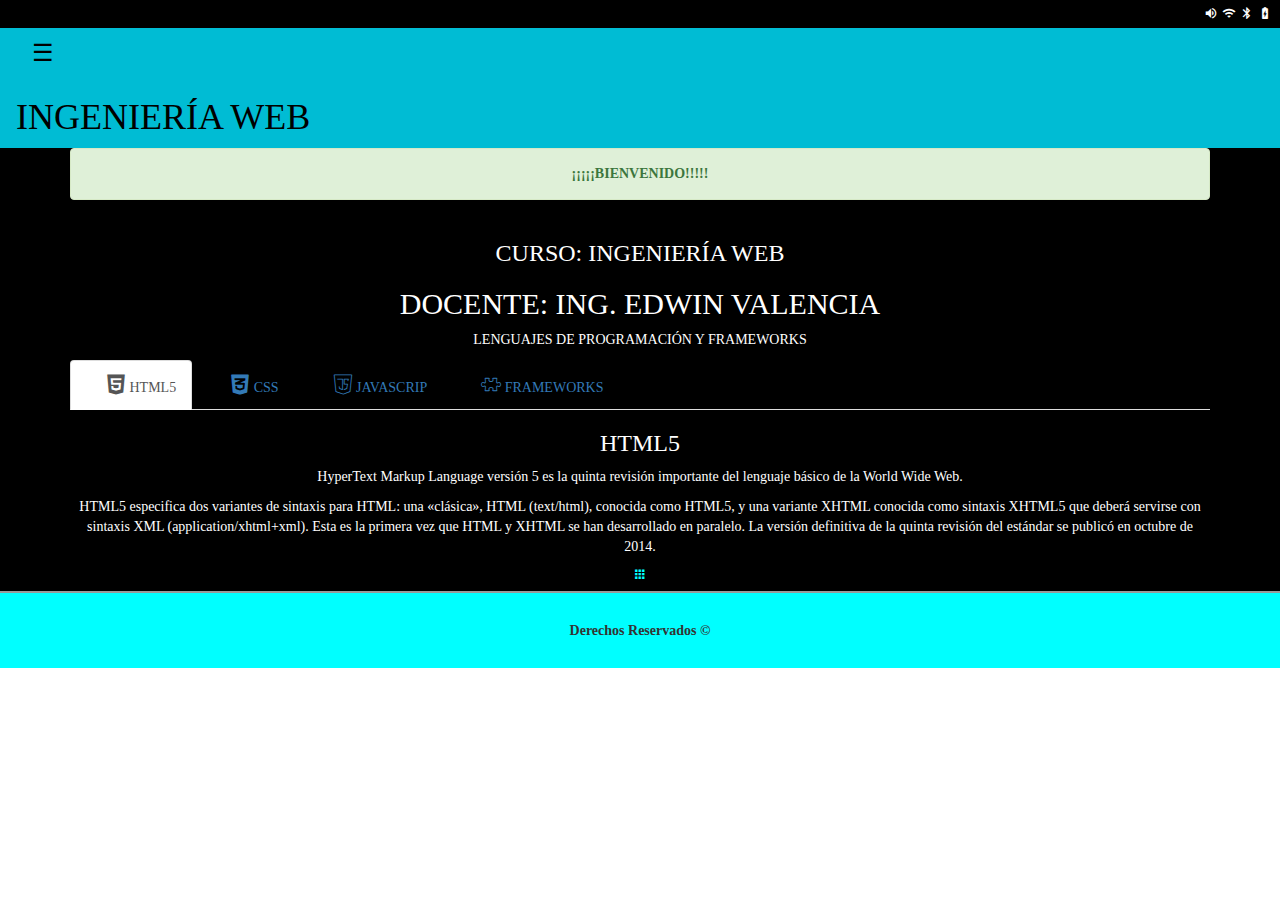
==== lod1.html @ 3152c9a0 "NC" ====
<!DOCTYPE html>
<html>
<head>

<meta charset="UTF-8">
<meta name="author" content="Leonardo Díaz Briones">
<meta name="keywords" content="HTML5, CSS3, JavaScript">
<meta name="viewport" content="width=device-width, initial-scale=1">

<!-- reference -->
<link rel="stylesheet" href="css/w3.css">
<link rel="stylesheet" href="css/mystyle.css">
<link rel="stylesheet" href="iconweb/style.css">
<link rel="stylesheet" href="css/w3.css">
<link rel="stylesheet" href="fonts/KaushanScript-Regular.ttf">
<link rel="stylesheet" href="fonts/AllertaStencil-Regular.ttf">

<!-- bootstrap -->
<link rel="stylesheet" href="css/bootstrap.min.css">
<script src="js/jquery.min.js"></script>
<script src="js/bootstrap.min.js"></script>

<link rel="stylesheet" type="text/css" href="icon-leng/flaticon.css">

<!-- icons -->
<link rel="shortcut icon" href="img/logo.ico">
<link rel="shortcut icon" href="img/logo.ico" type="image/x-icon" />

<title>ING_WEB</title>
</head>
<body>
	<header>
		<div class="w3-container w3-padding-small w3-black">
			<div class="w3-right">
				<i class="icon-volume_up"></i> <i class="icon-wifi"></i> <i
					class="icon-bluetooth"></i> <i
					class="icon-battery_charging_full"></i>
			</div>
		</div>
		<div class="w3-sidebar w3-bar-block w3-border-right"
			style="display: none" id="mySidebar">
			<button onclick="w3_close()" class="w3-bar-item w3-large">Close
				&times;</button>
			<a href="index.html" class="w3-bar-item w3-button"><span
				class="icon-home"></span> Home</a> <a href="lod2.html"
				class="w3-bar-item w3-button">REDES</a> <a href="lod3.html"
				class="w3-bar-item w3-button">T&Oacute;PICOS</a>
		</div>
	</header>

	<div class="w3-container w3-cyan w3-kaushan">
		<button class="w3-button w3-cyan w3-xlarge" onclick="w3_open()">☰</button>
		<h1>INGENIERÍA WEB</h1>
	</div>
	
<div class="w3-container w3-black w3-center w3-kaushan">
	<div class="container">
		<div class="alert alert-success">
			<strong>¡¡¡¡¡BIENVENIDO!!!!!</strong>
		</div>
	</div>
	
	
<h3 class=w3-kaushan>CURSO: INGENIERÍA WEB
</h3>
<h2 class=w3-kaushan>DOCENTE: ING. EDWIN VALENCIA</h2>

<p class= w3-kauhsan>LENGUAJES DE PROGRAMACIÓN Y FRAMEWORKS</p>
	
<div class="container">

  <ul class="nav nav-tabs">
    <li class="active"><a data-toggle="tab" href="#html"><span class="flaticon-internet"></span> HTML5</a></li>
    <li><a data-toggle="tab" href="#css"><span class="flaticon-css-3"></span> CSS</a></li>
    <li><a data-toggle="tab" href="#javascript"><span class="flaticon-java"></span> JAVASCRIP</a></li>
    <li><a data-toggle="tab" href="#framework"><span class="flaticon-rompecabezas"></span> FRAMEWORKS</a></li>
  </ul>

  <div class="tab-content">
    <div id="html" class="tab-pane fade in active">
      <h3>HTML5</h3>
      <p>HyperText Markup Language versión 5 es la quinta revisión importante del lenguaje básico de la World Wide Web.</p>
      <p>HTML5 especifica dos variantes de sintaxis para HTML: una «clásica», HTML (text/html), conocida como HTML5, y una variante XHTML conocida como sintaxis XHTML5 que deberá servirse con sintaxis XML (application/xhtml+xml). Esta es la primera vez que HTML y XHTML se han desarrollado en paralelo. La versión definitiva de la quinta revisión del estándar se publicó en octubre de 2014.</p>
    </div>
    <div id="css" class="tab-pane fade">
      <h3>CSS</h3>
      <p>Hojas de Estilo en Cascada (Cascading Style Sheets, CSS) es el lenguaje utilizado para describir la presentación de documentos HTML o XML, esto incluye varios lenguajes basados en XML como son XHTML o SVG. CSS describe como debe ser renderizado el elemento estructurado en pantalla, en papel, hablado o en otros medios.</p>
      <p>CSS es uno de los lenguajes base de la Open Web y posee una especificación estandarizada por parte del W3C. Desarrollado en niveles, CSS1 es ahora obsoleto, CSS2.1 es una recomendación y CSS3, ahora dividido en módulos más pequeños, está progresando en camino al estándar.</p>
    </div>
    <div id="javascript" class="tab-pane fade">
      <h3>JAVASCRIPT</h3>
      <p>JavaScript (JS) es un lenguaje ligero e interpretado, orientado a objetos con  funciones de primera clase, más conocido como el lenguaje de script para páginas web, pero también usado en muchos entornos sin navegador, tales como node.js o Apache CouchDB.</p>
      <p>Es un lenguaje script multi-paradigma, basado en prototipos,  dinámico, soporta estilos de programación funcional, orientada a objetos e imperativa.</p>
    </div>
    <div id="framework" class="tab-pane fade">
      <h3></h3>
      <div class="container">
  		<ul class="nav nav-tabs">
   		 	<li class="active"><a data-toggle="tab" href="#w3css">W3CSS</a></li>
   		 	<li><a data-toggle="tab" href="#bootstrap">BOOTSTRAP</a></li>
    		<li><a data-toggle="tab" href="#material">MATERIAL DESIGN</a></li>

  		</ul>
  		</div>
  
  	<div class="tab-content">
    	<div id="w3css" class="tab-pane fade in active">
      		<h3>W3CSS</h3>
     	 	<p>W3.CSS es un framework moderno de CSS con capacidad de respuesta incorporada: Más pequeño y más rápido que otros frameworks CSS, fácil de aprender y de usar que otros frameworks CSS. Utiliza sólo CSS estándar (sin biblioteca jQuery o JavaScript). Acelera y simplifica el desarrollo web. Proporciona igualdad CSS para todos los navegadores. Chrome, Firefox, IE, Safari y mucho más. Proporciona igualdad CSS para todos los dispositivos. PC, portátil, tablet y móvil</p>
    	</div>
    	<div id="bootstrap" class="tab-pane fade">
     		<h3>BOOTSTRAP</h3>
      		<p>Bootstrap es un framework o conjunto de herramientas de Código abierto para diseño de sitios y aplicaciones web. Contiene plantillas de diseño con tipografía, formularios, botones, cuadros, menús de navegación y otros elementos de diseño basado en HTML y CSS, así como, extensiones de JavaScript opcionales adicionales. Es el proyecto más popular en GitHub y es usado por la NASA y la MSNBC entre otras organizaciones.</p>
    	</div>
   		<div id="material" class="tab-pane fade">
      		<h3>MATERIAL DESIGN</h3>
      		<p>Material Design Lite le permite agregar una apariencia de diseño de materiales a sus sitios web. No se basa en ningún framework de JavaScript y tiene como objetivo optimizar el uso de dispositivos cruzados, degradar graciosamente en navegadores antiguos y ofrecer una experiencia que sea inmediatamente accesible.</p>
    	</div>
   	</div> 
    </div>
  </div>
</div>

	<div>
	<p class="icon-apps cgeneral"></p>
	</div>
	</div>
	<footer class="pie">
	<h5 class="w3-kaushan"><strong>Derechos Reservados &copy;</strong></h5>
	</footer>


	<script>
		function w3_open() {
			document.getElementById("mySidebar").style.display = "block";
		}
		function w3_close() {
			document.getElementById("mySidebar").style.display = "none";
		}
	</script>
</body>
</html>
---- css/mystyle.css ----
@CHARSET "UTF-8";

*{
	margin:0px;
	padding:0px;
}

.w3-kaushan {
  font-family: "Kaushan Script", cursive;
}

.w3-allerta {
  font-family: "Allerta Stencil", Sans-serif;
}

.cgeneral{
	color:cyan;
}

.zoom{
	font-size:1em;
}

.izquierda{
	float:left;
	width:25%;
	margin:20px 0px;
	padding:20px;
	background-color:khaki;
}

.abajo{
	float:both;
	width:25%;
	margin:20px 0px;
	padding:20px;
	background:#CCCCCC;
}

.medio{
	float:left;
	width:25%;
	margin:20px 0px;
	padding:20px;
	background-color:#CCCCCC;
}

.derecha{
	float:rigth;
	width:25%;
	margin:20px 0px;
	padding:20px;
	background:#CCCCCC;
}

.social{
	float:rigth;
	width:1%;
	position: fixed;
}

.pie{
	clear:both;
	text-align:center;
	padding: 20px;
	background-color:cyan;
	border-top:2px solid #999999;
}
---- iconweb/style.css ----
@font-face {
  font-family: 'iconweb';
  src:  url('fonts/iconweb.eot?8x75nx');
  src:  url('fonts/iconweb.eot?8x75nx#iefix') format('embedded-opentype'),
    url('fonts/iconweb.ttf?8x75nx') format('truetype'),
    url('fonts/iconweb.woff?8x75nx') format('woff'),
    url('fonts/iconweb.svg?8x75nx#iconweb') format('svg');
  font-weight: normal;
  font-style: normal;
}

[class^="icon-"], [class*=" icon-"] {
  /* use !important to prevent issues with browser extensions that change fonts */
  font-family: 'iconweb' !important;
  speak: none;
  font-style: normal;
  font-weight: normal;
  font-variant: normal;
  text-transform: none;
  line-height: 1;

  /* Better Font Rendering =========== */
  -webkit-font-smoothing: antialiased;
  -moz-osx-font-smoothing: grayscale;
}

.icon-3d_rotation:before {
  content: "\e84d";
}
.icon-ac_unit:before {
  content: "\eb3b";
}
.icon-alarm:before {
  content: "\e855";
}
.icon-access_alarms:before {
  content: "\e191";
}
.icon-schedule:before {
  content: "\e8b5";
}
.icon-accessibility:before {
  content: "\e84e";
}
.icon-accessible:before {
  content: "\e914";
}
.icon-account_balance:before {
  content: "\e84f";
}
.icon-account_balance_wallet:before {
  content: "\e850";
}
.icon-account_box:before {
  content: "\e851";
}
.icon-account_circle:before {
  content: "\e853";
}
.icon-adb:before {
  content: "\e60e";
}
.icon-add:before {
  content: "\e145";
}
.icon-add_a_photo:before {
  content: "\e439";
}
.icon-alarm_add:before {
  content: "\e856";
}
.icon-add_alert:before {
  content: "\e003";
}
.icon-add_box:before {
  content: "\e146";
}
.icon-add_circle:before {
  content: "\e147";
}
.icon-control_point:before {
  content: "\e3ba";
}
.icon-add_location:before {
  content: "\e567";
}
.icon-add_shopping_cart:before {
  content: "\e854";
}
.icon-queue:before {
  content: "\e03c";
}
.icon-add_to_queue:before {
  content: "\e05c";
}
.icon-adjust:before {
  content: "\e39e";
}
.icon-airline_seat_flat:before {
  content: "\e630";
}
.icon-airline_seat_flat_angled:before {
  content: "\e631";
}
.icon-airline_seat_individual_suite:before {
  content: "\e632";
}
.icon-airline_seat_legroom_extra:before {
  content: "\e633";
}
.icon-airline_seat_legroom_normal:before {
  content: "\e634";
}
.icon-airline_seat_legroom_reduced:before {
  content: "\e635";
}
.icon-airline_seat_recline_extra:before {
  content: "\e636";
}
.icon-airline_seat_recline_normal:before {
  content: "\e637";
}
.icon-flight:before {
  content: "\e539";
}
.icon-airplanemode_inactive:before {
  content: "\e194";
}
.icon-airplay:before {
  content: "\e055";
}
.icon-airport_shuttle:before {
  content: "\eb3c";
}
.icon-alarm_off:before {
  content: "\e857";
}
.icon-alarm_on:before {
  content: "\e858";
}
.icon-album:before {
  content: "\e019";
}
.icon-all_inclusive:before {
  content: "\eb3d";
}
.icon-all_out:before {
  content: "\e90b";
}
.icon-android:before {
  content: "\e859";
}
.icon-announcement:before {
  content: "\e85a";
}
.icon-apps:before {
  content: "\e5c3";
}
.icon-archive:before {
  content: "\e149";
}
.icon-arrow_back:before {
  content: "\e5c4";
}
.icon-arrow_downward:before {
  content: "\e5db";
}
.icon-arrow_drop_down:before {
  content: "\e5c5";
}
.icon-arrow_drop_down_circle:before {
  content: "\e5c6";
}
.icon-arrow_drop_up:before {
  content: "\e5c7";
}
.icon-arrow_forward:before {
  content: "\e5c8";
}
.icon-arrow_upward:before {
  content: "\e5d8";
}
.icon-art_track:before {
  content: "\e060";
}
.icon-aspect_ratio:before {
  content: "\e85b";
}
.icon-poll:before {
  content: "\e801";
}
.icon-assignment:before {
  content: "\e85d";
}
.icon-assignment_ind:before {
  content: "\e85e";
}
.icon-assignment_late:before {
  content: "\e85f";
}
.icon-assignment_return:before {
  content: "\e860";
}
.icon-assignment_returned:before {
  content: "\e861";
}
.icon-assignment_turned_in:before {
  content: "\e862";
}
.icon-assistant:before {
  content: "\e39f";
}
.icon-flag:before {
  content: "\e153";
}
.icon-attach_file:before {
  content: "\e226";
}
.icon-attach_money:before {
  content: "\e227";
}
.icon-attachment:before {
  content: "\e2bc";
}
.icon-audiotrack:before {
  content: "\e3a1";
}
.icon-autorenew:before {
  content: "\e863";
}
.icon-av_timer:before {
  content: "\e01b";
}
.icon-backspace:before {
  content: "\e14a";
}
.icon-cloud_upload:before {
  content: "\e2c3";
}
.icon-battery_alert:before {
  content: "\e19c";
}
.icon-battery_charging_full:before {
  content: "\e1a3";
}
.icon-battery_std:before {
  content: "\e1a5";
}
.icon-battery_unknown:before {
  content: "\e1a6";
}
.icon-beach_access:before {
  content: "\eb3e";
}
.icon-beenhere:before {
  content: "\e52d";
}
.icon-block:before {
  content: "\e14b";
}
.icon-bluetooth:before {
  content: "\e1a7";
}
.icon-bluetooth_searching:before {
  content: "\e1aa";
}
.icon-bluetooth_connected:before {
  content: "\e1a8";
}
.icon-bluetooth_disabled:before {
  content: "\e1a9";
}
.icon-blur_circular:before {
  content: "\e3a2";
}
.icon-blur_linear:before {
  content: "\e3a3";
}
.icon-blur_off:before {
  content: "\e3a4";
}
.icon-blur_on:before {
  content: "\e3a5";
}
.icon-class:before {
  content: "\e86e";
}
.icon-turned_in:before {
  content: "\e8e6";
}
.icon-turned_in_not:before {
  content: "\e8e7";
}
.icon-border_all:before {
  content: "\e228";
}
.icon-border_bottom:before {
  content: "\e229";
}
.icon-border_clear:before {
  content: "\e22a";
}
.icon-border_color:before {
  content: "\e22b";
}
.icon-border_horizontal:before {
  content: "\e22c";
}
.icon-border_inner:before {
  content: "\e22d";
}
.icon-border_left:before {
  content: "\e22e";
}
.icon-border_outer:before {
  content: "\e22f";
}
.icon-border_right:before {
  content: "\e230";
}
.icon-border_style:before {
  content: "\e231";
}
.icon-border_top:before {
  content: "\e232";
}
.icon-border_vertical:before {
  content: "\e233";
}
.icon-branding_watermark:before {
  content: "\e06b";
}
.icon-brightness_1:before {
  content: "\e3a6";
}
.icon-brightness_2:before {
  content: "\e3a7";
}
.icon-brightness_3:before {
  content: "\e3a8";
}
.icon-brightness_4:before {
  content: "\e3a9";
}
.icon-brightness_low:before {
  content: "\e1ad";
}
.icon-brightness_medium:before {
  content: "\e1ae";
}
.icon-brightness_high:before {
  content: "\e1ac";
}
.icon-brightness_auto:before {
  content: "\e1ab";
}
.icon-broken_image:before {
  content: "\e3ad";
}
.icon-brush:before {
  content: "\e3ae";
}
.icon-bubble_chart:before {
  content: "\e6dd";
}
.icon-bug_report:before {
  content: "\e868";
}
.icon-build:before {
  content: "\e869";
}
.icon-burst_mode:before {
  content: "\e43c";
}
.icon-domain:before {
  content: "\e7ee";
}
.icon-business_center:before {
  content: "\eb3f";
}
.icon-cached:before {
  content: "\e86a";
}
.icon-cake:before {
  content: "\e7e9";
}
.icon-phone:before {
  content: "\e0cd";
}
.icon-call_end:before {
  content: "\e0b1";
}
.icon-call_made:before {
  content: "\e0b2";
}
.icon-merge_type:before {
  content: "\e252";
}
.icon-call_missed:before {
  content: "\e0b4";
}
.icon-call_missed_outgoing:before {
  content: "\e0e4";
}
.icon-call_received:before {
  content: "\e0b5";
}
.icon-call_split:before {
  content: "\e0b6";
}
.icon-call_to_action:before {
  content: "\e06c";
}
.icon-camera:before {
  content: "\e3af";
}
.icon-photo_camera:before {
  content: "\e412";
}
.icon-camera_enhance:before {
  content: "\e8fc";
}
.icon-camera_front:before {
  content: "\e3b1";
}
.icon-camera_rear:before {
  content: "\e3b2";
}
.icon-camera_roll:before {
  content: "\e3b3";
}
.icon-cancel:before {
  content: "\e5c9";
}
.icon-redeem:before {
  content: "\e8b1";
}
.icon-card_membership:before {
  content: "\e8f7";
}
.icon-card_travel:before {
  content: "\e8f8";
}
.icon-casino:before {
  content: "\eb40";
}
.icon-cast:before {
  content: "\e307";
}
.icon-cast_connected:before {
  content: "\e308";
}
.icon-center_focus_strong:before {
  content: "\e3b4";
}
.icon-center_focus_weak:before {
  content: "\e3b5";
}
.icon-change_history:before {
  content: "\e86b";
}
.icon-chat:before {
  content: "\e0b7";
}
.icon-chat_bubble:before {
  content: "\e0ca";
}
.icon-chat_bubble_outline:before {
  content: "\e0cb";
}
.icon-check:before {
  content: "\e5ca";
}
.icon-check_box:before {
  content: "\e834";
}
.icon-check_box_outline_blank:before {
  content: "\e835";
}
.icon-check_circle:before {
  content: "\e86c";
}
.icon-navigate_before:before {
  content: "\e408";
}
.icon-navigate_next:before {
  content: "\e409";
}
.icon-child_care:before {
  content: "\eb41";
}
.icon-child_friendly:before {
  content: "\eb42";
}
.icon-chrome_reader_mode:before {
  content: "\e86d";
}
.icon-close:before {
  content: "\e5cd";
}
.icon-clear_all:before {
  content: "\e0b8";
}
.icon-closed_caption:before {
  content: "\e01c";
}
.icon-wb_cloudy:before {
  content: "\e42d";
}
.icon-cloud_circle:before {
  content: "\e2be";
}
.icon-cloud_done:before {
  content: "\e2bf";
}
.icon-cloud_download:before {
  content: "\e2c0";
}
.icon-cloud_off:before {
  content: "\e2c1";
}
.icon-cloud_queue:before {
  content: "\e2c2";
}
.icon-code:before {
  content: "\e86f";
}
.icon-photo_library:before {
  content: "\e413";
}
.icon-collections_bookmark:before {
  content: "\e431";
}
.icon-palette:before {
  content: "\e40a";
}
.icon-colorize:before {
  content: "\e3b8";
}
.icon-comment:before {
  content: "\e0b9";
}
.icon-compare:before {
  content: "\e3b9";
}
.icon-compare_arrows:before {
  content: "\e915";
}
.icon-laptop:before {
  content: "\e31e";
}
.icon-confirmation_number:before {
  content: "\e638";
}
.icon-contact_mail:before {
  content: "\e0d0";
}
.icon-contact_phone:before {
  content: "\e0cf";
}
.icon-contacts:before {
  content: "\e0ba";
}
.icon-content_copy:before {
  content: "\e14d";
}
.icon-content_cut:before {
  content: "\e14e";
}
.icon-content_paste:before {
  content: "\e14f";
}
.icon-control_point_duplicate:before {
  content: "\e3bb";
}
.icon-copyright:before {
  content: "\e90c";
}
.icon-mode_edit:before {
  content: "\e254";
}
.icon-create_new_folder:before {
  content: "\e2cc";
}
.icon-payment:before {
  content: "\e8a1";
}
.icon-crop:before {
  content: "\e3be";
}
.icon-crop_16_9:before {
  content: "\e3bc";
}
.icon-crop_3_2:before {
  content: "\e3bd";
}
.icon-crop_landscape:before {
  content: "\e3c3";
}
.icon-crop_7_5:before {
  content: "\e3c0";
}
.icon-crop_din:before {
  content: "\e3c1";
}
.icon-crop_free:before {
  content: "\e3c2";
}
.icon-crop_original:before {
  content: "\e3c4";
}
.icon-crop_portrait:before {
  content: "\e3c5";
}
.icon-crop_rotate:before {
  content: "\e437";
}
.icon-crop_square:before {
  content: "\e3c6";
}
.icon-dashboard:before {
  content: "\e871";
}
.icon-data_usage:before {
  content: "\e1af";
}
.icon-date_range:before {
  content: "\e916";
}
.icon-dehaze:before {
  content: "\e3c7";
}
.icon-delete:before {
  content: "\e872";
}
.icon-delete_forever:before {
  content: "\e92b";
}
.icon-delete_sweep:before {
  content: "\e16c";
}
.icon-description:before {
  content: "\e873";
}
.icon-desktop_mac:before {
  content: "\e30b";
}
.icon-desktop_windows:before {
  content: "\e30c";
}
.icon-details:before {
  content: "\e3c8";
}
.icon-developer_board:before {
  content: "\e30d";
}
.icon-developer_mode:before {
  content: "\e1b0";
}
.icon-device_hub:before {
  content: "\e335";
}
.icon-phonelink:before {
  content: "\e326";
}
.icon-devices_other:before {
  content: "\e337";
}
.icon-dialer_sip:before {
  content: "\e0bb";
}
.icon-dialpad:before {
  content: "\e0bc";
}
.icon-directions:before {
  content: "\e52e";
}
.icon-directions_bike:before {
  content: "\e52f";
}
.icon-directions_boat:before {
  content: "\e532";
}
.icon-directions_bus:before {
  content: "\e530";
}
.icon-directions_car:before {
  content: "\e531";
}
.icon-directions_railway:before {
  content: "\e534";
}
.icon-directions_run:before {
  content: "\e566";
}
.icon-directions_transit:before {
  content: "\e535";
}
.icon-directions_walk:before {
  content: "\e536";
}
.icon-disc_full:before {
  content: "\e610";
}
.icon-dns:before {
  content: "\e875";
}
.icon-not_interested:before {
  content: "\e033";
}
.icon-do_not_disturb_alt:before {
  content: "\e611";
}
.icon-do_not_disturb_off:before {
  content: "\e643";
}
.icon-remove_circle:before {
  content: "\e15c";
}
.icon-dock:before {
  content: "\e30e";
}
.icon-done:before {
  content: "\e876";
}
.icon-done_all:before {
  content: "\e877";
}
.icon-donut_large:before {
  content: "\e917";
}
.icon-donut_small:before {
  content: "\e918";
}
.icon-drafts:before {
  content: "\e151";
}
.icon-drag_handle:before {
  content: "\e25d";
}
.icon-time_to_leave:before {
  content: "\e62c";
}
.icon-dvr:before {
  content: "\e1b2";
}
.icon-edit_location:before {
  content: "\e568";
}
.icon-eject:before {
  content: "\e8fb";
}
.icon-markunread:before {
  content: "\e159";
}
.icon-enhanced_encryption:before {
  content: "\e63f";
}
.icon-equalizer:before {
  content: "\e01d";
}
.icon-error:before {
  content: "\e000";
}
.icon-error_outline:before {
  content: "\e001";
}
.icon-euro_symbol:before {
  content: "\e926";
}
.icon-ev_station:before {
  content: "\e56d";
}
.icon-insert_invitation:before {
  content: "\e24f";
}
.icon-event_available:before {
  content: "\e614";
}
.icon-event_busy:before {
  content: "\e615";
}
.icon-event_note:before {
  content: "\e616";
}
.icon-event_seat:before {
  content: "\e903";
}
.icon-exit_to_app:before {
  content: "\e879";
}
.icon-expand_less:before {
  content: "\e5ce";
}
.icon-expand_more:before {
  content: "\e5cf";
}
.icon-explicit:before {
  content: "\e01e";
}
.icon-explore:before {
  content: "\e87a";
}
.icon-exposure:before {
  content: "\e3ca";
}
.icon-exposure_neg_1:before {
  content: "\e3cb";
}
.icon-exposure_neg_2:before {
  content: "\e3cc";
}
.icon-exposure_plus_1:before {
  content: "\e3cd";
}
.icon-exposure_plus_2:before {
  content: "\e3ce";
}
.icon-exposure_zero:before {
  content: "\e3cf";
}
.icon-extension:before {
  content: "\e87b";
}
.icon-face:before {
  content: "\e87c";
}
.icon-fast_forward:before {
  content: "\e01f";
}
.icon-fast_rewind:before {
  content: "\e020";
}
.icon-favorite:before {
  content: "\e87d";
}
.icon-favorite_border:before {
  content: "\e87e";
}
.icon-featured_play_list:before {
  content: "\e06d";
}
.icon-featured_video:before {
  content: "\e06e";
}
.icon-sms_failed:before {
  content: "\e626";
}
.icon-fiber_dvr:before {
  content: "\e05d";
}
.icon-fiber_manual_record:before {
  content: "\e061";
}
.icon-fiber_new:before {
  content: "\e05e";
}
.icon-fiber_pin:before {
  content: "\e06a";
}
.icon-fiber_smart_record:before {
  content: "\e062";
}
.icon-get_app:before {
  content: "\e884";
}
.icon-file_upload:before {
  content: "\e2c6";
}
.icon-filter:before {
  content: "\e3d3";
}
.icon-filter_1:before {
  content: "\e3d0";
}
.icon-filter_2:before {
  content: "\e3d1";
}
.icon-filter_3:before {
  content: "\e3d2";
}
.icon-filter_4:before {
  content: "\e3d4";
}
.icon-filter_5:before {
  content: "\e3d5";
}
.icon-filter_6:before {
  content: "\e3d6";
}
.icon-filter_7:before {
  content: "\e3d7";
}
.icon-filter_8:before {
  content: "\e3d8";
}
.icon-filter_9:before {
  content: "\e3d9";
}
.icon-filter_9_plus:before {
  content: "\e3da";
}
.icon-filter_b_and_w:before {
  content: "\e3db";
}
.icon-filter_center_focus:before {
  content: "\e3dc";
}
.icon-filter_drama:before {
  content: "\e3dd";
}
.icon-filter_frames:before {
  content: "\e3de";
}
.icon-terrain:before {
  content: "\e564";
}
.icon-filter_list:before {
  content: "\e152";
}
.icon-filter_none:before {
  content: "\e3e0";
}
.icon-filter_tilt_shift:before {
  content: "\e3e2";
}
.icon-filter_vintage:before {
  content: "\e3e3";
}
.icon-find_in_page:before {
  content: "\e880";
}
.icon-find_replace:before {
  content: "\e881";
}
.icon-fingerprint:before {
  content: "\e90d";
}
.icon-first_page:before {
  content: "\e5dc";
}
.icon-fitness_center:before {
  content: "\eb43";
}
.icon-flare:before {
  content: "\e3e4";
}
.icon-flash_auto:before {
  content: "\e3e5";
}
.icon-flash_off:before {
  content: "\e3e6";
}
.icon-flash_on:before {
  content: "\e3e7";
}
.icon-flight_land:before {
  content: "\e904";
}
.icon-flight_takeoff:before {
  content: "\e905";
}
.icon-flip:before {
  content: "\e3e8";
}
.icon-flip_to_back:before {
  content: "\e882";
}
.icon-flip_to_front:before {
  content: "\e883";
}
.icon-folder:before {
  content: "\e2c7";
}
.icon-folder_open:before {
  content: "\e2c8";
}
.icon-folder_shared:before {
  content: "\e2c9";
}
.icon-folder_special:before {
  content: "\e617";
}
.icon-font_download:before {
  content: "\e167";
}
.icon-format_align_center:before {
  content: "\e234";
}
.icon-format_align_justify:before {
  content: "\e235";
}
.icon-format_align_left:before {
  content: "\e236";
}
.icon-format_align_right:before {
  content: "\e237";
}
.icon-format_bold:before {
  content: "\e238";
}
.icon-format_clear:before {
  content: "\e239";
}
.icon-format_color_fill:before {
  content: "\e23a";
}
.icon-format_color_reset:before {
  content: "\e23b";
}
.icon-format_color_text:before {
  content: "\e23c";
}
.icon-format_indent_decrease:before {
  content: "\e23d";
}
.icon-format_indent_increase:before {
  content: "\e23e";
}
.icon-format_italic:before {
  content: "\e23f";
}
.icon-format_line_spacing:before {
  content: "\e240";
}
.icon-format_list_bulleted:before {
  content: "\e241";
}
.icon-format_list_numbered:before {
  content: "\e242";
}
.icon-format_paint:before {
  content: "\e243";
}
.icon-format_quote:before {
  content: "\e244";
}
.icon-format_shapes:before {
  content: "\e25e";
}
.icon-format_size:before {
  content: "\e245";
}
.icon-format_strikethrough:before {
  content: "\e246";
}
.icon-format_textdirection_l_to_r:before {
  content: "\e247";
}
.icon-format_textdirection_r_to_l:before {
  content: "\e248";
}
.icon-format_underlined:before {
  content: "\e249";
}
.icon-question_answer:before {
  content: "\e8af";
}
.icon-forward:before {
  content: "\e154";
}
.icon-forward_10:before {
  content: "\e056";
}
.icon-forward_30:before {
  content: "\e057";
}
.icon-forward_5:before {
  content: "\e058";
}
.icon-free_breakfast:before {
  content: "\eb44";
}
.icon-fullscreen:before {
  content: "\e5d0";
}
.icon-fullscreen_exit:before {
  content: "\e5d1";
}
.icon-functions:before {
  content: "\e24a";
}
.icon-g_translate:before {
  content: "\e927";
}
.icon-games:before {
  content: "\e021";
}
.icon-gavel:before {
  content: "\e90e";
}
.icon-gesture:before {
  content: "\e155";
}
.icon-gif:before {
  content: "\e908";
}
.icon-goat:before {
  content: "\e900";
}
.icon-golf_course:before {
  content: "\eb45";
}
.icon-my_location:before {
  content: "\e55c";
}
.icon-location_searching:before {
  content: "\e1b7";
}
.icon-location_disabled:before {
  content: "\e1b6";
}
.icon-star:before {
  content: "\e838";
}
.icon-gradient:before {
  content: "\e3e9";
}
.icon-grain:before {
  content: "\e3ea";
}
.icon-graphic_eq:before {
  content: "\e1b8";
}
.icon-grid_off:before {
  content: "\e3eb";
}
.icon-grid_on:before {
  content: "\e3ec";
}
.icon-people:before {
  content: "\e7fb";
}
.icon-group_add:before {
  content: "\e7f0";
}
.icon-group_work:before {
  content: "\e886";
}
.icon-hd:before {
  content: "\e052";
}
.icon-hdr_off:before {
  content: "\e3ed";
}
.icon-hdr_on:before {
  content: "\e3ee";
}
.icon-hdr_strong:before {
  content: "\e3f1";
}
.icon-hdr_weak:before {
  content: "\e3f2";
}
.icon-headset:before {
  content: "\e310";
}
.icon-headset_mic:before {
  content: "\e311";
}
.icon-healing:before {
  content: "\e3f3";
}
.icon-hearing:before {
  content: "\e023";
}
.icon-help:before {
  content: "\e887";
}
.icon-help_outline:before {
  content: "\e8fd";
}
.icon-high_quality:before {
  content: "\e024";
}
.icon-highlight:before {
  content: "\e25f";
}
.icon-highlight_off:before {
  content: "\e888";
}
.icon-restore:before {
  content: "\e8b3";
}
.icon-home:before {
  content: "\e88a";
}
.icon-hot_tub:before {
  content: "\eb46";
}
.icon-local_hotel:before {
  content: "\e549";
}
.icon-hourglass_empty:before {
  content: "\e88b";
}
.icon-hourglass_full:before {
  content: "\e88c";
}
.icon-http:before {
  content: "\e902";
}
.icon-lock:before {
  content: "\e897";
}
.icon-photo:before {
  content: "\e410";
}
.icon-image_aspect_ratio:before {
  content: "\e3f5";
}
.icon-import_contacts:before {
  content: "\e0e0";
}
.icon-import_export:before {
  content: "\e0c3";
}
.icon-important_devices:before {
  content: "\e912";
}
.icon-inbox:before {
  content: "\e156";
}
.icon-indeterminate_check_box:before {
  content: "\e909";
}
.icon-info:before {
  content: "\e88e";
}
.icon-info_outline:before {
  content: "\e88f";
}
.icon-input:before {
  content: "\e890";
}
.icon-insert_comment:before {
  content: "\e24c";
}
.icon-insert_drive_file:before {
  content: "\e24d";
}
.icon-tag_faces:before {
  content: "\e420";
}
.icon-link:before {
  content: "\e157";
}
.icon-invert_colors:before {
  content: "\e891";
}
.icon-invert_colors_off:before {
  content: "\e0c4";
}
.icon-iso:before {
  content: "\e3f6";
}
.icon-keyboard:before {
  content: "\e312";
}
.icon-keyboard_arrow_down:before {
  content: "\e313";
}
.icon-keyboard_arrow_left:before {
  content: "\e314";
}
.icon-keyboard_arrow_right:before {
  content: "\e315";
}
.icon-keyboard_arrow_up:before {
  content: "\e316";
}
.icon-keyboard_backspace:before {
  content: "\e317";
}
.icon-keyboard_capslock:before {
  content: "\e318";
}
.icon-keyboard_hide:before {
  content: "\e31a";
}
.icon-keyboard_return:before {
  content: "\e31b";
}
.icon-keyboard_tab:before {
  content: "\e31c";
}
.icon-keyboard_voice:before {
  content: "\e31d";
}
.icon-kitchen:before {
  content: "\eb47";
}
.icon-label:before {
  content: "\e892";
}
.icon-label_outline:before {
  content: "\e893";
}
.icon-language:before {
  content: "\e894";
}
.icon-laptop_chromebook:before {
  content: "\e31f";
}
.icon-laptop_mac:before {
  content: "\e320";
}
.icon-laptop_windows:before {
  content: "\e321";
}
.icon-last_page:before {
  content: "\e5dd";
}
.icon-open_in_new:before {
  content: "\e89e";
}
.icon-layers:before {
  content: "\e53b";
}
.icon-layers_clear:before {
  content: "\e53c";
}
.icon-leak_add:before {
  content: "\e3f8";
}
.icon-leak_remove:before {
  content: "\e3f9";
}
.icon-lens:before {
  content: "\e3fa";
}
.icon-library_books:before {
  content: "\e02f";
}
.icon-library_music:before {
  content: "\e030";
}
.icon-lightbulb_outline:before {
  content: "\e90f";
}
.icon-line_style:before {
  content: "\e919";
}
.icon-line_weight:before {
  content: "\e91a";
}
.icon-linear_scale:before {
  content: "\e260";
}
.icon-linked_camera:before {
  content: "\e438";
}
.icon-list:before {
  content: "\e896";
}
.icon-live_help:before {
  content: "\e0c6";
}
.icon-live_tv:before {
  content: "\e639";
}
.icon-local_play:before {
  content: "\e553";
}
.icon-local_airport:before {
  content: "\e53d";
}
.icon-local_atm:before {
  content: "\e53e";
}
.icon-local_bar:before {
  content: "\e540";
}
.icon-local_cafe:before {
  content: "\e541";
}
.icon-local_car_wash:before {
  content: "\e542";
}
.icon-local_convenience_store:before {
  content: "\e543";
}
.icon-restaurant_menu:before {
  content: "\e561";
}
.icon-local_drink:before {
  content: "\e544";
}
.icon-local_florist:before {
  content: "\e545";
}
.icon-local_gas_station:before {
  content: "\e546";
}
.icon-shopping_cart:before {
  content: "\e8cc";
}
.icon-local_hospital:before {
  content: "\e548";
}
.icon-local_laundry_service:before {
  content: "\e54a";
}
.icon-local_library:before {
  content: "\e54b";
}
.icon-local_mall:before {
  content: "\e54c";
}
.icon-theaters:before {
  content: "\e8da";
}
.icon-local_offer:before {
  content: "\e54e";
}
.icon-local_parking:before {
  content: "\e54f";
}
.icon-local_pharmacy:before {
  content: "\e550";
}
.icon-local_pizza:before {
  content: "\e552";
}
.icon-print:before {
  content: "\e8ad";
}
.icon-local_shipping:before {
  content: "\e558";
}
.icon-local_taxi:before {
  content: "\e559";
}
.icon-location_city:before {
  content: "\e7f1";
}
.icon-location_off:before {
  content: "\e0c7";
}
.icon-room:before {
  content: "\e8b4";
}
.icon-lock_open:before {
  content: "\e898";
}
.icon-lock_outline:before {
  content: "\e899";
}
.icon-looks:before {
  content: "\e3fc";
}
.icon-looks_3:before {
  content: "\e3fb";
}
.icon-looks_4:before {
  content: "\e3fd";
}
.icon-looks_5:before {
  content: "\e3fe";
}
.icon-looks_6:before {
  content: "\e3ff";
}
.icon-looks_one:before {
  content: "\e400";
}
.icon-looks_two:before {
  content: "\e401";
}
.icon-sync:before {
  content: "\e627";
}
.icon-loupe:before {
  content: "\e402";
}
.icon-low_priority:before {
  content: "\e16d";
}
.icon-loyalty:before {
  content: "\e89a";
}
.icon-mail_outline:before {
  content: "\e0e1";
}
.icon-map:before {
  content: "\e55b";
}
.icon-markunread_mailbox:before {
  content: "\e89b";
}
.icon-memory:before {
  content: "\e322";
}
.icon-menu:before {
  content: "\e5d2";
}
.icon-message:before {
  content: "\e0c9";
}
.icon-mic:before {
  content: "\e029";
}
.icon-mic_none:before {
  content: "\e02a";
}
.icon-mic_off:before {
  content: "\e02b";
}
.icon-mms:before {
  content: "\e618";
}
.icon-mode_comment:before {
  content: "\e253";
}
.icon-monetization_on:before {
  content: "\e263";
}
.icon-money_off:before {
  content: "\e25c";
}
.icon-monochrome_photos:before {
  content: "\e403";
}
.icon-mood_bad:before {
  content: "\e7f3";
}
.icon-more:before {
  content: "\e619";
}
.icon-more_horiz:before {
  content: "\e5d3";
}
.icon-more_vert:before {
  content: "\e5d4";
}
.icon-motorcycle:before {
  content: "\e91b";
}
.icon-mouse:before {
  content: "\e323";
}
.icon-move_to_inbox:before {
  content: "\e168";
}
.icon-movie_creation:before {
  content: "\e404";
}
.icon-movie_filter:before {
  content: "\e43a";
}
.icon-multiline_chart:before {
  content: "\e6df";
}
.icon-music_note:before {
  content: "\e405";
}
.icon-music_video:before {
  content: "\e063";
}
.icon-nature:before {
  content: "\e406";
}
.icon-nature_people:before {
  content: "\e407";
}
.icon-navigation:before {
  content: "\e55d";
}
.icon-near_me:before {
  content: "\e569";
}
.icon-network_cell:before {
  content: "\e1b9";
}
.icon-network_check:before {
  content: "\e640";
}
.icon-network_locked:before {
  content: "\e61a";
}
.icon-network_wifi:before {
  content: "\e1ba";
}
.icon-new_releases:before {
  content: "\e031";
}
.icon-next_week:before {
  content: "\e16a";
}
.icon-nfc:before {
  content: "\e1bb";
}
.icon-no_encryption:before {
  content: "\e641";
}
.icon-signal_cellular_no_sim:before {
  content: "\e1ce";
}
.icon-note:before {
  content: "\e06f";
}
.icon-note_add:before {
  content: "\e89c";
}
.icon-notifications:before {
  content: "\e7f4";
}
.icon-notifications_active:before {
  content: "\e7f7";
}
.icon-notifications_none:before {
  content: "\e7f5";
}
.icon-notifications_off:before {
  content: "\e7f6";
}
.icon-notifications_paused:before {
  content: "\e7f8";
}
.icon-offline_pin:before {
  content: "\e90a";
}
.icon-ondemand_video:before {
  content: "\e63a";
}
.icon-opacity:before {
  content: "\e91c";
}
.icon-open_in_browser:before {
  content: "\e89d";
}
.icon-open_with:before {
  content: "\e89f";
}
.icon-pages:before {
  content: "\e7f9";
}
.icon-pageview:before {
  content: "\e8a0";
}
.icon-pan_tool:before {
  content: "\e925";
}
.icon-panorama:before {
  content: "\e40b";
}
.icon-radio_button_unchecked:before {
  content: "\e836";
}
.icon-panorama_horizontal:before {
  content: "\e40d";
}
.icon-panorama_vertical:before {
  content: "\e40e";
}
.icon-panorama_wide_angle:before {
  content: "\e40f";
}
.icon-party_mode:before {
  content: "\e7fa";
}
.icon-pause:before {
  content: "\e034";
}
.icon-pause_circle_filled:before {
  content: "\e035";
}
.icon-pause_circle_outline:before {
  content: "\e036";
}
.icon-people_outline:before {
  content: "\e7fc";
}
.icon-perm_camera_mic:before {
  content: "\e8a2";
}
.icon-perm_contact_calendar:before {
  content: "\e8a3";
}
.icon-perm_data_setting:before {
  content: "\e8a4";
}
.icon-perm_device_information:before {
  content: "\e8a5";
}
.icon-person_outline:before {
  content: "\e7ff";
}
.icon-perm_media:before {
  content: "\e8a7";
}
.icon-perm_phone_msg:before {
  content: "\e8a8";
}
.icon-perm_scan_wifi:before {
  content: "\e8a9";
}
.icon-person:before {
  content: "\e7fd";
}
.icon-person_add:before {
  content: "\e7fe";
}
.icon-person_pin:before {
  content: "\e55a";
}
.icon-person_pin_circle:before {
  content: "\e56a";
}
.icon-personal_video:before {
  content: "\e63b";
}
.icon-pets:before {
  content: "\e91d";
}
.icon-phone_android:before {
  content: "\e324";
}
.icon-phone_bluetooth_speaker:before {
  content: "\e61b";
}
.icon-phone_forwarded:before {
  content: "\e61c";
}
.icon-phone_in_talk:before {
  content: "\e61d";
}
.icon-phone_iphone:before {
  content: "\e325";
}
.icon-phone_locked:before {
  content: "\e61e";
}
.icon-phone_missed:before {
  content: "\e61f";
}
.icon-phone_paused:before {
  content: "\e620";
}
.icon-phonelink_erase:before {
  content: "\e0db";
}
.icon-phonelink_lock:before {
  content: "\e0dc";
}
.icon-phonelink_off:before {
  content: "\e327";
}
.icon-phonelink_ring:before {
  content: "\e0dd";
}
.icon-phonelink_setup:before {
  content: "\e0de";
}
.icon-photo_album:before {
  content: "\e411";
}
.icon-photo_filter:before {
  content: "\e43b";
}
.icon-photo_size_select_actual:before {
  content: "\e432";
}
.icon-photo_size_select_large:before {
  content: "\e433";
}
.icon-photo_size_select_small:before {
  content: "\e434";
}
.icon-picture_as_pdf:before {
  content: "\e415";
}
.icon-picture_in_picture:before {
  content: "\e8aa";
}
.icon-picture_in_picture_alt:before {
  content: "\e911";
}
.icon-pie_chart:before {
  content: "\e6c4";
}
.icon-pie_chart_outlined:before {
  content: "\e6c5";
}
.icon-pin_drop:before {
  content: "\e55e";
}
.icon-play_arrow:before {
  content: "\e037";
}
.icon-play_circle_filled:before {
  content: "\e038";
}
.icon-play_circle_outline:before {
  content: "\e039";
}
.icon-play_for_work:before {
  content: "\e906";
}
.icon-playlist_add:before {
  content: "\e03b";
}
.icon-playlist_add_check:before {
  content: "\e065";
}
.icon-playlist_play:before {
  content: "\e05f";
}
.icon-plus_one:before {
  content: "\e800";
}
.icon-polymer:before {
  content: "\e8ab";
}
.icon-pool:before {
  content: "\eb48";
}
.icon-portable_wifi_off:before {
  content: "\e0ce";
}
.icon-portrait:before {
  content: "\e416";
}
.icon-power:before {
  content: "\e63c";
}
.icon-power_input:before {
  content: "\e336";
}
.icon-power_settings_new:before {
  content: "\e8ac";
}
.icon-pregnant_woman:before {
  content: "\e91e";
}
.icon-present_to_all:before {
  content: "\e0df";
}
.icon-priority_high:before {
  content: "\e645";
}
.icon-public:before {
  content: "\e80b";
}
.icon-publish:before {
  content: "\e255";
}
.icon-queue_music:before {
  content: "\e03d";
}
.icon-queue_play_next:before {
  content: "\e066";
}
.icon-radio:before {
  content: "\e03e";
}
.icon-radio_button_checked:before {
  content: "\e837";
}
.icon-rate_review:before {
  content: "\e560";
}
.icon-receipt:before {
  content: "\e8b0";
}
.icon-recent_actors:before {
  content: "\e03f";
}
.icon-record_voice_over:before {
  content: "\e91f";
}
.icon-redo:before {
  content: "\e15a";
}
.icon-refresh:before {
  content: "\e5d5";
}
.icon-remove:before {
  content: "\e15b";
}
.icon-remove_circle_outline:before {
  content: "\e15d";
}
.icon-remove_from_queue:before {
  content: "\e067";
}
.icon-visibility:before {
  content: "\e8f4";
}
.icon-remove_shopping_cart:before {
  content: "\e928";
}
.icon-reorder:before {
  content: "\e8fe";
}
.icon-repeat:before {
  content: "\e040";
}
.icon-repeat_one:before {
  content: "\e041";
}
.icon-replay:before {
  content: "\e042";
}
.icon-replay_10:before {
  content: "\e059";
}
.icon-replay_30:before {
  content: "\e05a";
}
.icon-replay_5:before {
  content: "\e05b";
}
.icon-reply:before {
  content: "\e15e";
}
.icon-reply_all:before {
  content: "\e15f";
}
.icon-report:before {
  content: "\e160";
}
.icon-warning:before {
  content: "\e002";
}
.icon-restaurant:before {
  content: "\e56c";
}
.icon-restore_page:before {
  content: "\e929";
}
.icon-ring_volume:before {
  content: "\e0d1";
}
.icon-room_service:before {
  content: "\eb49";
}
.icon-rotate_90_degrees_ccw:before {
  content: "\e418";
}
.icon-rotate_left:before {
  content: "\e419";
}
.icon-rotate_right:before {
  content: "\e41a";
}
.icon-rounded_corner:before {
  content: "\e920";
}
.icon-router:before {
  content: "\e328";
}
.icon-rowing:before {
  content: "\e921";
}
.icon-rss_feed:before {
  content: "\e0e5";
}
.icon-rv_hookup:before {
  content: "\e642";
}
.icon-satellite:before {
  content: "\e562";
}
.icon-save:before {
  content: "\e161";
}
.icon-scanner:before {
  content: "\e329";
}
.icon-school:before {
  content: "\e80c";
}
.icon-screen_lock_landscape:before {
  content: "\e1be";
}
.icon-screen_lock_portrait:before {
  content: "\e1bf";
}
.icon-screen_lock_rotation:before {
  content: "\e1c0";
}
.icon-screen_rotation:before {
  content: "\e1c1";
}
.icon-screen_share:before {
  content: "\e0e2";
}
.icon-sd_storage:before {
  content: "\e1c2";
}
.icon-search:before {
  content: "\e8b6";
}
.icon-security:before {
  content: "\e32a";
}
.icon-select_all:before {
  content: "\e162";
}
.icon-send:before {
  content: "\e163";
}
.icon-sentiment_dissatisfied:before {
  content: "\e811";
}
.icon-sentiment_neutral:before {
  content: "\e812";
}
.icon-sentiment_satisfied:before {
  content: "\e813";
}
.icon-sentiment_very_dissatisfied:before {
  content: "\e814";
}
.icon-sentiment_very_satisfied:before {
  content: "\e815";
}
.icon-settings:before {
  content: "\e8b8";
}
.icon-settings_applications:before {
  content: "\e8b9";
}
.icon-settings_backup_restore:before {
  content: "\e8ba";
}
.icon-settings_bluetooth:before {
  content: "\e8bb";
}
.icon-settings_brightness:before {
  content: "\e8bd";
}
.icon-settings_cell:before {
  content: "\e8bc";
}
.icon-settings_ethernet:before {
  content: "\e8be";
}
.icon-settings_input_antenna:before {
  content: "\e8bf";
}
.icon-settings_input_composite:before {
  content: "\e8c1";
}
.icon-settings_input_hdmi:before {
  content: "\e8c2";
}
.icon-settings_input_svideo:before {
  content: "\e8c3";
}
.icon-settings_overscan:before {
  content: "\e8c4";
}
.icon-settings_phone:before {
  content: "\e8c5";
}
.icon-settings_power:before {
  content: "\e8c6";
}
.icon-settings_remote:before {
  content: "\e8c7";
}
.icon-settings_system_daydream:before {
  content: "\e1c3";
}
.icon-settings_voice:before {
  content: "\e8c8";
}
.icon-share:before {
  content: "\e80d";
}
.icon-shop:before {
  content: "\e8c9";
}
.icon-shop_two:before {
  content: "\e8ca";
}
.icon-shopping_basket:before {
  content: "\e8cb";
}
.icon-short_text:before {
  content: "\e261";
}
.icon-show_chart:before {
  content: "\e6e1";
}
.icon-shuffle:before {
  content: "\e043";
}
.icon-signal_cellular_4_bar:before {
  content: "\e1c8";
}
.icon-signal_cellular_connected_no_internet_4_bar:before {
  content: "\e1cd";
}
.icon-signal_cellular_null:before {
  content: "\e1cf";
}
.icon-signal_cellular_off:before {
  content: "\e1d0";
}
.icon-signal_wifi_4_bar:before {
  content: "\e1d8";
}
.icon-signal_wifi_4_bar_lock:before {
  content: "\e1d9";
}
.icon-signal_wifi_off:before {
  content: "\e1da";
}
.icon-sim_card:before {
  content: "\e32b";
}
.icon-sim_card_alert:before {
  content: "\e624";
}
.icon-skip_next:before {
  content: "\e044";
}
.icon-skip_previous:before {
  content: "\e045";
}
.icon-slideshow:before {
  content: "\e41b";
}
.icon-slow_motion_video:before {
  content: "\e068";
}
.icon-stay_primary_portrait:before {
  content: "\e0d6";
}
.icon-smoke_free:before {
  content: "\eb4a";
}
.icon-smoking_rooms:before {
  content: "\eb4b";
}
.icon-textsms:before {
  content: "\e0d8";
}
.icon-snooze:before {
  content: "\e046";
}
.icon-sort:before {
  content: "\e164";
}
.icon-sort_by_alpha:before {
  content: "\e053";
}
.icon-spa:before {
  content: "\eb4c";
}
.icon-space_bar:before {
  content: "\e256";
}
.icon-speaker:before {
  content: "\e32d";
}
.icon-speaker_group:before {
  content: "\e32e";
}
.icon-speaker_notes:before {
  content: "\e8cd";
}
.icon-speaker_notes_off:before {
  content: "\e92a";
}
.icon-speaker_phone:before {
  content: "\e0d2";
}
.icon-spellcheck:before {
  content: "\e8ce";
}
.icon-star_border:before {
  content: "\e83a";
}
.icon-star_half:before {
  content: "\e839";
}
.icon-stars:before {
  content: "\e8d0";
}
.icon-stay_primary_landscape:before {
  content: "\e0d5";
}
.icon-stop:before {
  content: "\e047";
}
.icon-stop_screen_share:before {
  content: "\e0e3";
}
.icon-storage:before {
  content: "\e1db";
}
.icon-store_mall_directory:before {
  content: "\e563";
}
.icon-straighten:before {
  content: "\e41c";
}
.icon-streetview:before {
  content: "\e56e";
}
.icon-strikethrough_s:before {
  content: "\e257";
}
.icon-style:before {
  content: "\e41d";
}
.icon-subdirectory_arrow_left:before {
  content: "\e5d9";
}
.icon-subdirectory_arrow_right:before {
  content: "\e5da";
}
.icon-subject:before {
  content: "\e8d2";
}
.icon-subscriptions:before {
  content: "\e064";
}
.icon-subtitles:before {
  content: "\e048";
}
.icon-subway:before {
  content: "\e56f";
}
.icon-supervisor_account:before {
  content: "\e8d3";
}
.icon-surround_sound:before {
  content: "\e049";
}
.icon-swap_calls:before {
  content: "\e0d7";
}
.icon-swap_horiz:before {
  content: "\e8d4";
}
.icon-swap_vert:before {
  content: "\e8d5";
}
.icon-swap_vertical_circle:before {
  content: "\e8d6";
}
.icon-switch_camera:before {
  content: "\e41e";
}
.icon-switch_video:before {
  content: "\e41f";
}
.icon-sync_disabled:before {
  content: "\e628";
}
.icon-sync_problem:before {
  content: "\e629";
}
.icon-system_update:before {
  content: "\e62a";
}
.icon-system_update_alt:before {
  content: "\e8d7";
}
.icon-tab:before {
  content: "\e8d8";
}
.icon-tab_unselected:before {
  content: "\e8d9";
}
.icon-tablet:before {
  content: "\e32f";
}
.icon-tablet_android:before {
  content: "\e330";
}
.icon-tablet_mac:before {
  content: "\e331";
}
.icon-tap_and_play:before {
  content: "\e62b";
}
.icon-text_fields:before {
  content: "\e262";
}
.icon-text_format:before {
  content: "\e165";
}
.icon-texture:before {
  content: "\e421";
}
.icon-thumb_down:before {
  content: "\e8db";
}
.icon-thumb_up:before {
  content: "\e8dc";
}
.icon-thumbs_up_down:before {
  content: "\e8dd";
}
.icon-timelapse:before {
  content: "\e422";
}
.icon-timeline:before {
  content: "\e922";
}
.icon-timer:before {
  content: "\e425";
}
.icon-timer_10:before {
  content: "\e423";
}
.icon-timer_3:before {
  content: "\e424";
}
.icon-timer_off:before {
  content: "\e426";
}
.icon-title:before {
  content: "\e264";
}
.icon-toc:before {
  content: "\e8de";
}
.icon-today:before {
  content: "\e8df";
}
.icon-toll:before {
  content: "\e8e0";
}
.icon-tonality:before {
  content: "\e427";
}
.icon-touch_app:before {
  content: "\e913";
}
.icon-toys:before {
  content: "\e332";
}
.icon-track_changes:before {
  content: "\e8e1";
}
.icon-traffic:before {
  content: "\e565";
}
.icon-train:before {
  content: "\e570";
}
.icon-tram:before {
  content: "\e571";
}
.icon-transfer_within_a_station:before {
  content: "\e572";
}
.icon-transform:before {
  content: "\e428";
}
.icon-translate:before {
  content: "\e8e2";
}
.icon-trending_down:before {
  content: "\e8e3";
}
.icon-trending_flat:before {
  content: "\e8e4";
}
.icon-trending_up:before {
  content: "\e8e5";
}
.icon-tune:before {
  content: "\e429";
}
.icon-tv:before {
  content: "\e333";
}
.icon-unarchive:before {
  content: "\e169";
}
.icon-undo:before {
  content: "\e166";
}
.icon-unfold_less:before {
  content: "\e5d6";
}
.icon-unfold_more:before {
  content: "\e5d7";
}
.icon-update:before {
  content: "\e923";
}
.icon-usb:before {
  content: "\e1e0";
}
.icon-verified_user:before {
  content: "\e8e8";
}
.icon-vertical_align_bottom:before {
  content: "\e258";
}
.icon-vertical_align_center:before {
  content: "\e259";
}
.icon-vertical_align_top:before {
  content: "\e25a";
}
.icon-vibration:before {
  content: "\e62d";
}
.icon-video_call:before {
  content: "\e070";
}
.icon-video_label:before {
  content: "\e071";
}
.icon-video_library:before {
  content: "\e04a";
}
.icon-videocam:before {
  content: "\e04b";
}
.icon-videocam_off:before {
  content: "\e04c";
}
.icon-videogame_asset:before {
  content: "\e338";
}
.icon-view_agenda:before {
  content: "\e8e9";
}
.icon-view_array:before {
  content: "\e8ea";
}
.icon-view_carousel:before {
  content: "\e8eb";
}
.icon-view_column:before {
  content: "\e8ec";
}
.icon-view_comfy:before {
  content: "\e42a";
}
.icon-view_compact:before {
  content: "\e42b";
}
.icon-view_day:before {
  content: "\e8ed";
}
.icon-view_headline:before {
  content: "\e8ee";
}
.icon-view_list:before {
  content: "\e8ef";
}
.icon-view_module:before {
  content: "\e8f0";
}
.icon-view_quilt:before {
  content: "\e8f1";
}
.icon-view_stream:before {
  content: "\e8f2";
}
.icon-view_week:before {
  content: "\e8f3";
}
.icon-vignette:before {
  content: "\e435";
}
.icon-visibility_off:before {
  content: "\e8f5";
}
.icon-voice_chat:before {
  content: "\e62e";
}
.icon-voicemail:before {
  content: "\e0d9";
}
.icon-volume_down:before {
  content: "\e04d";
}
.icon-volume_mute:before {
  content: "\e04e";
}
.icon-volume_off:before {
  content: "\e04f";
}
.icon-volume_up:before {
  content: "\e050";
}
.icon-vpn_key:before {
  content: "\e0da";
}
.icon-vpn_lock:before {
  content: "\e62f";
}
.icon-wallpaper:before {
  content: "\e1bc";
}
.icon-watch:before {
  content: "\e334";
}
.icon-watch_later:before {
  content: "\e924";
}
.icon-wb_auto:before {
  content: "\e42c";
}
.icon-wb_incandescent:before {
  content: "\e42e";
}
.icon-wb_iridescent:before {
  content: "\e436";
}
.icon-wb_sunny:before {
  content: "\e430";
}
.icon-wc:before {
  content: "\e63d";
}
.icon-web:before {
  content: "\e051";
}
.icon-web_asset:before {
  content: "\e069";
}
.icon-weekend:before {
  content: "\e16b";
}
.icon-whatshot:before {
  content: "\e80e";
}
.icon-widgets:before {
  content: "\e1bd";
}
.icon-wifi:before {
  content: "\e63e";
}
.icon-wifi_lock:before {
  content: "\e1e1";
}
.icon-wifi_tethering:before {
  content: "\e1e2";
}
.icon-work:before {
  content: "\e8f9";
}
.icon-wrap_text:before {
  content: "\e25b";
}
.icon-youtube_searched_for:before {
  content: "\e8fa";
}
.icon-zoom_in:before {
  content: "\e8ff";
}
.icon-zoom_out:before {
  content: "\e901";
}
.icon-zoom_out_map:before {
  content: "\e56b";
}
---- icon-leng/flaticon.css ----
/*
  	Flaticon icon font: Flaticon
  	Creation date: 25/05/2017 05:37
  	*/

@font-face {
  font-family: "Flaticon";
  src: url("./Flaticon.eot");
  src: url("./Flaticon.eot?#iefix") format("embedded-opentype"),
       url("./Flaticon.woff") format("woff"),
       url("./Flaticon.ttf") format("truetype"),
       url("./Flaticon.svg#Flaticon") format("svg");
  font-weight: normal;
  font-style: normal;
}

@media screen and (-webkit-min-device-pixel-ratio:0) {
  @font-face {
    font-family: "Flaticon";
    src: url("./Flaticon.svg#Flaticon") format("svg");
  }
}

[class^="flaticon-"]:before, [class*=" flaticon-"]:before,
[class^="flaticon-"]:after, [class*=" flaticon-"]:after {   
  font-family: Flaticon;
        font-size: 20px;
font-style: normal;
margin-left: 20px;
}

.flaticon-rompecabezas:before { content: "\f100"; }
.flaticon-java:before { content: "\f101"; }
.flaticon-css-3:before { content: "\f102"; }
.flaticon-internet:before { content: "\f103"; }
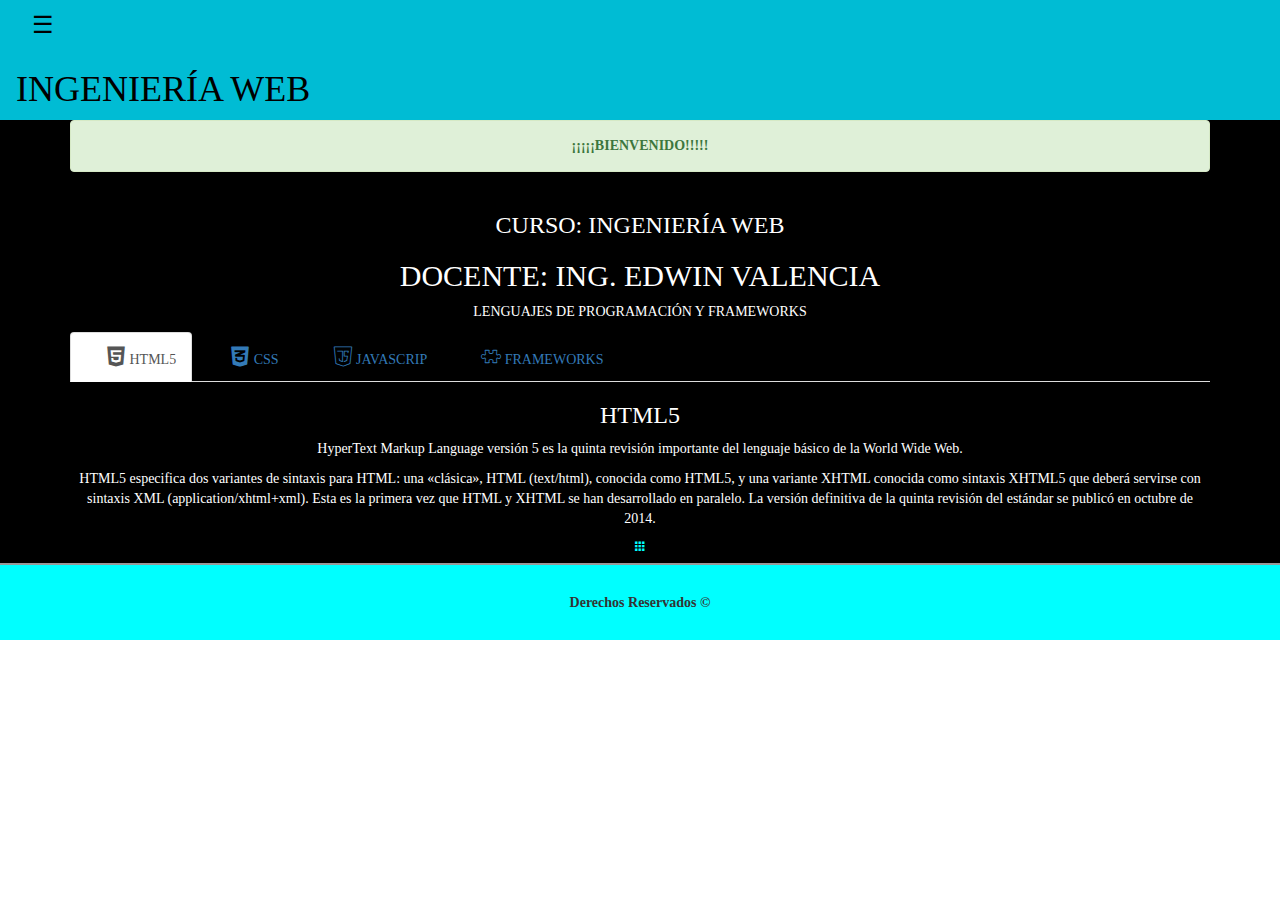
==== commit 07eaf7b7: "NC" ====
--- a/lod1.html
+++ b/lod1.html
@@ -30,13 +30,7 @@
 </head>
 <body>
 	<header>
-		<div class="w3-container w3-padding-small w3-black">
-			<div class="w3-right">
-				<i class="icon-volume_up"></i> <i class="icon-wifi"></i> <i
-					class="icon-bluetooth"></i> <i
-					class="icon-battery_charging_full"></i>
-			</div>
-		</div>
+		
 		<div class="w3-sidebar w3-bar-block w3-border-right"
 			style="display: none" id="mySidebar">
 			<button onclick="w3_close()" class="w3-bar-item w3-large">Close
--- a/css/mystyle.css
+++ b/css/mystyle.css
@@ -21,40 +21,7 @@
 	font-size:1em;
 }
 
-.izquierda{
-	float:left;
-	width:25%;
-	margin:20px 0px;
-	padding:20px;
-	background-color:khaki;
-}
-
-.abajo{
-	float:both;
-	width:25%;
-	margin:20px 0px;
-	padding:20px;
-	background:#CCCCCC;
-}
-
-.medio{
-	float:left;
-	width:25%;
-	margin:20px 0px;
-	padding:20px;
-	background-color:#CCCCCC;
-}
-
-.derecha{
-	float:rigth;
-	width:25%;
-	margin:20px 0px;
-	padding:20px;
-	background:#CCCCCC;
-}
-
 .social{
-	float:rigth;
 	width:1%;
 	position: fixed;
 }
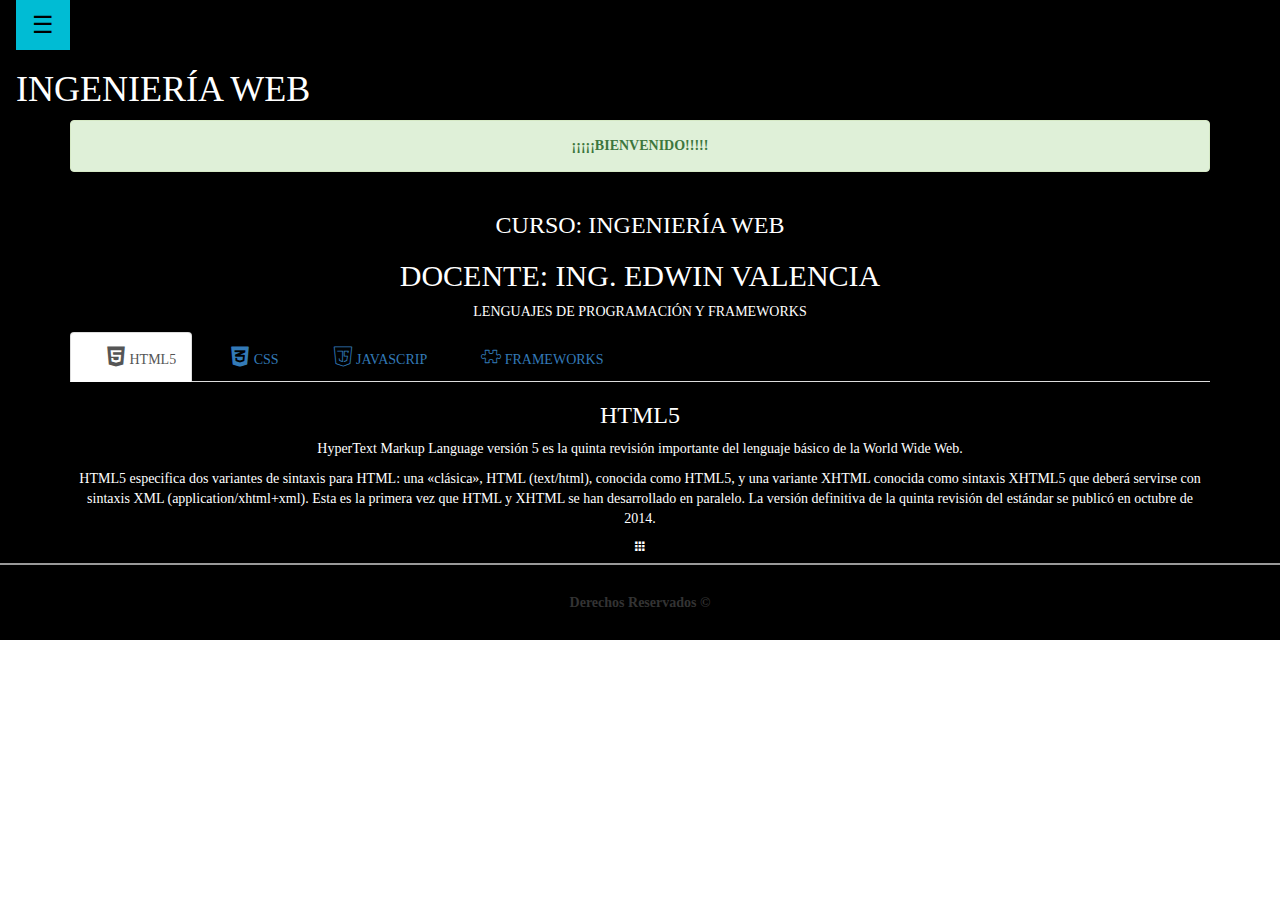
==== commit c3cd3225: "NC" ====
--- a/lod1.html
+++ b/lod1.html
@@ -42,7 +42,7 @@
 		</div>
 	</header>
 
-	<div class="w3-container w3-cyan w3-kaushan">
+	<div class="w3-container w3-black w3-kaushan">
 		<button class="w3-button w3-cyan w3-xlarge" onclick="w3_open()">☰</button>
 		<h1>INGENIERÍA WEB</h1>
 	</div>
--- a/css/mystyle.css
+++ b/css/mystyle.css
@@ -13,9 +13,6 @@
   font-family: "Allerta Stencil", Sans-serif;
 }
 
-.cgeneral{
-	color:cyan;
-}
 
 .zoom{
 	font-size:1em;
@@ -30,7 +27,7 @@
 	clear:both;
 	text-align:center;
 	padding: 20px;
-	background-color:cyan;
+	background-color:black;
 	border-top:2px solid #999999;
 }
 
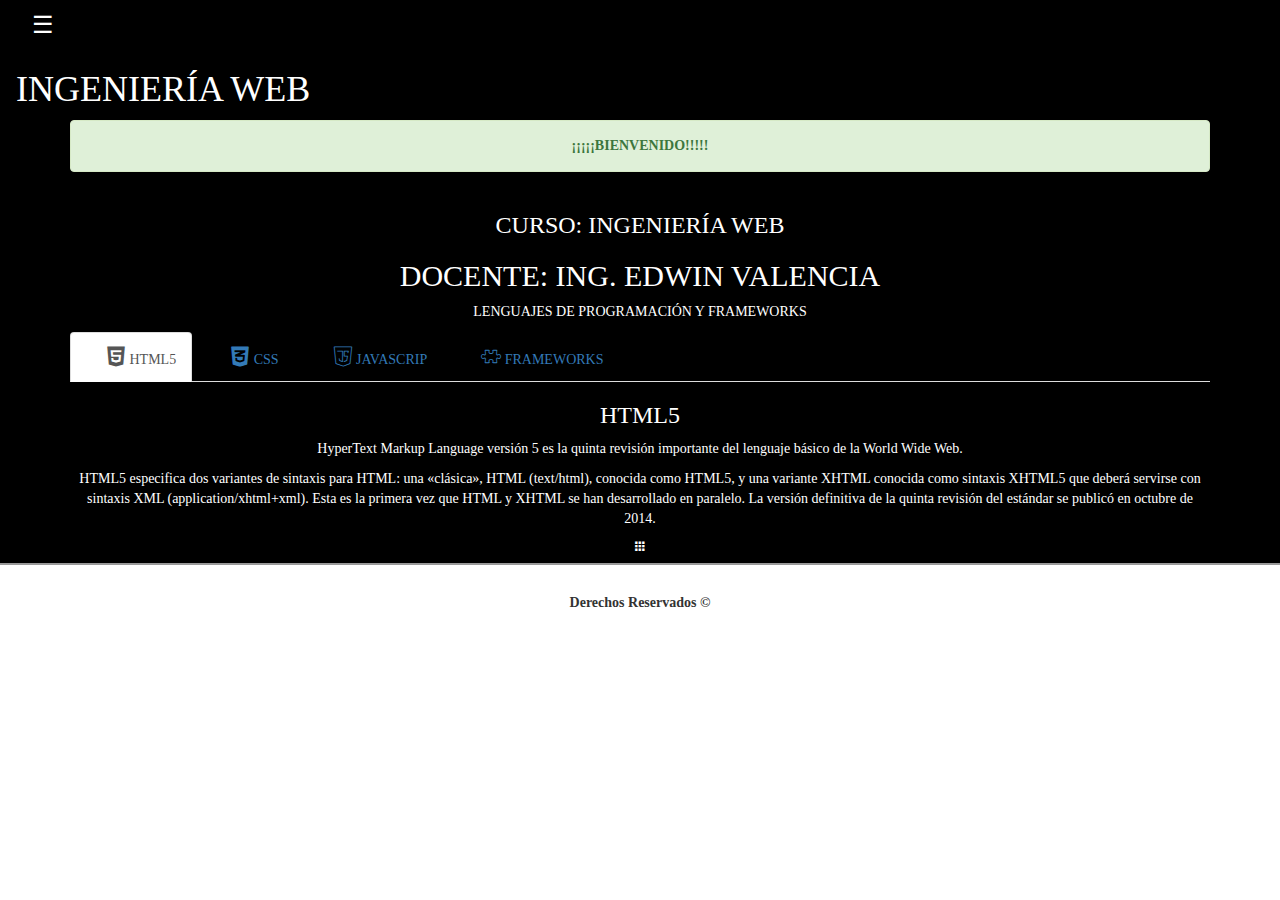
==== commit 967c0bc2: "NC" ====
--- a/lod1.html
+++ b/lod1.html
@@ -43,7 +43,7 @@
 	</header>
 
 	<div class="w3-container w3-black w3-kaushan">
-		<button class="w3-button w3-cyan w3-xlarge" onclick="w3_open()">☰</button>
+		<button class="w3-button w3-black w3-xlarge" onclick="w3_open()">☰</button>
 		<h1>INGENIERÍA WEB</h1>
 	</div>
 	
--- a/css/mystyle.css
+++ b/css/mystyle.css
@@ -27,7 +27,7 @@
 	clear:both;
 	text-align:center;
 	padding: 20px;
-	background-color:black;
+	background-color:white;
 	border-top:2px solid #999999;
 }
 
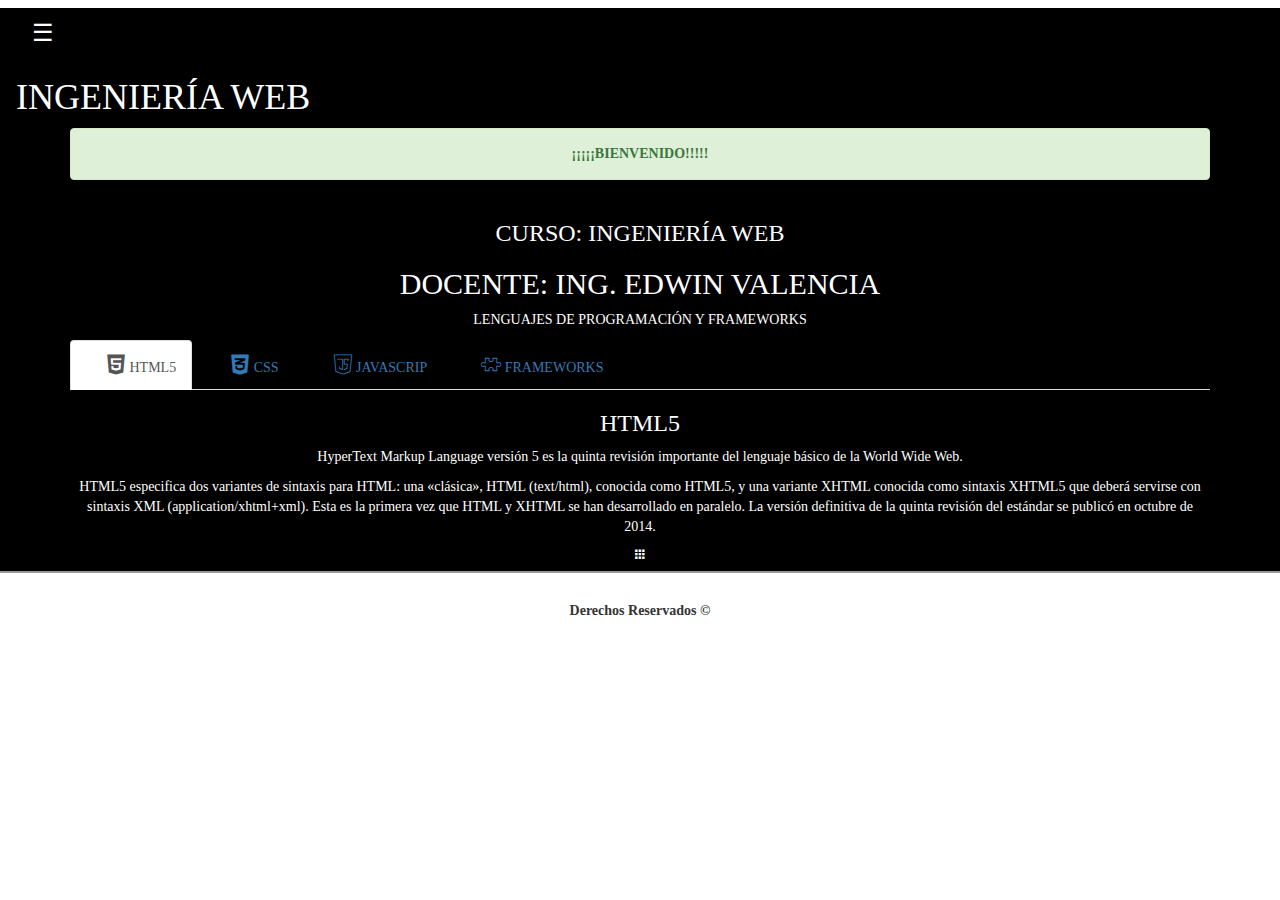
==== commit 2320034b: "NC" ====
--- a/lod1.html
+++ b/lod1.html
@@ -30,7 +30,9 @@
 </head>
 <body>
 	<header>
-		
+		<div class="w3-container w3-padding-small w3-white">
+			<div class="w3-right"></div>
+		</div>
 		<div class="w3-sidebar w3-bar-block w3-border-right"
 			style="display: none" id="mySidebar">
 			<button onclick="w3_close()" class="w3-bar-item w3-large">Close
@@ -46,81 +48,126 @@
 		<button class="w3-button w3-black w3-xlarge" onclick="w3_open()">☰</button>
 		<h1>INGENIERÍA WEB</h1>
 	</div>
-	
-<div class="w3-container w3-black w3-center w3-kaushan">
-	<div class="container">
-		<div class="alert alert-success">
-			<strong>¡¡¡¡¡BIENVENIDO!!!!!</strong>
+
+	<div class="w3-container w3-black w3-center w3-kaushan">
+		<div class="container">
+			<div class="alert alert-success">
+				<strong>¡¡¡¡¡BIENVENIDO!!!!!</strong>
+			</div>
+		</div>
+
+
+		<h3 class=w3-kaushan>CURSO: INGENIERÍA WEB</h3>
+		<h2 class=w3-kaushan>DOCENTE: ING. EDWIN VALENCIA</h2>
+
+		<p class=w3-kauhsan>LENGUAJES DE PROGRAMACIÓN Y FRAMEWORKS</p>
+
+		<div class="container">
+
+			<ul class="nav nav-tabs">
+				<li class="active"><a data-toggle="tab" href="#html"><span
+						class="flaticon-internet"></span> HTML5</a></li>
+				<li><a data-toggle="tab" href="#css"><span
+						class="flaticon-css-3"></span> CSS</a></li>
+				<li><a data-toggle="tab" href="#javascript"><span
+						class="flaticon-java"></span> JAVASCRIP</a></li>
+				<li><a data-toggle="tab" href="#framework"><span
+						class="flaticon-rompecabezas"></span> FRAMEWORKS</a></li>
+			</ul>
+
+			<div class="tab-content">
+				<div id="html" class="tab-pane fade in active">
+					<h3>HTML5</h3>
+					<p>HyperText Markup Language versión 5 es la quinta revisión
+						importante del lenguaje básico de la World Wide Web.</p>
+					<p>HTML5 especifica dos variantes de sintaxis para HTML: una
+						«clásica», HTML (text/html), conocida como HTML5, y una variante
+						XHTML conocida como sintaxis XHTML5 que deberá servirse con
+						sintaxis XML (application/xhtml+xml). Esta es la primera vez que
+						HTML y XHTML se han desarrollado en paralelo. La versión
+						definitiva de la quinta revisión del estándar se publicó en
+						octubre de 2014.</p>
+				</div>
+				<div id="css" class="tab-pane fade">
+					<h3>CSS</h3>
+					<p>Hojas de Estilo en Cascada (Cascading Style Sheets, CSS) es
+						el lenguaje utilizado para describir la presentación de documentos
+						HTML o XML, esto incluye varios lenguajes basados en XML como son
+						XHTML o SVG. CSS describe como debe ser renderizado el elemento
+						estructurado en pantalla, en papel, hablado o en otros medios.</p>
+					<p>CSS es uno de los lenguajes base de la Open Web y posee una
+						especificación estandarizada por parte del W3C. Desarrollado en
+						niveles, CSS1 es ahora obsoleto, CSS2.1 es una recomendación y
+						CSS3, ahora dividido en módulos más pequeños, está progresando en
+						camino al estándar.</p>
+				</div>
+				<div id="javascript" class="tab-pane fade">
+					<h3>JAVASCRIPT</h3>
+					<p>JavaScript (JS) es un lenguaje ligero e interpretado,
+						orientado a objetos con funciones de primera clase, más conocido
+						como el lenguaje de script para páginas web, pero también usado en
+						muchos entornos sin navegador, tales como node.js o Apache
+						CouchDB.</p>
+					<p>Es un lenguaje script multi-paradigma, basado en prototipos,
+						dinámico, soporta estilos de programación funcional, orientada a
+						objetos e imperativa.</p>
+				</div>
+				<div id="framework" class="tab-pane fade">
+					<h3></h3>
+					<div class="container">
+						<ul class="nav nav-tabs">
+							<li class="active"><a data-toggle="tab" href="#w3css">W3CSS</a></li>
+							<li><a data-toggle="tab" href="#bootstrap">BOOTSTRAP</a></li>
+							<li><a data-toggle="tab" href="#material">MATERIAL
+									DESIGN</a></li>
+
+						</ul>
+					</div>
+
+					<div class="tab-content">
+						<div id="w3css" class="tab-pane fade in active">
+							<h3>W3CSS</h3>
+							<p>W3.CSS es un framework moderno de CSS con capacidad de
+								respuesta incorporada: Más pequeño y más rápido que otros
+								frameworks CSS, fácil de aprender y de usar que otros frameworks
+								CSS. Utiliza sólo CSS estándar (sin biblioteca jQuery o
+								JavaScript). Acelera y simplifica el desarrollo web. Proporciona
+								igualdad CSS para todos los navegadores. Chrome, Firefox, IE,
+								Safari y mucho más. Proporciona igualdad CSS para todos los
+								dispositivos. PC, portátil, tablet y móvil</p>
+						</div>
+						<div id="bootstrap" class="tab-pane fade">
+							<h3>BOOTSTRAP</h3>
+							<p>Bootstrap es un framework o conjunto de herramientas de
+								Código abierto para diseño de sitios y aplicaciones web.
+								Contiene plantillas de diseño con tipografía, formularios,
+								botones, cuadros, menús de navegación y otros elementos de
+								diseño basado en HTML y CSS, así como, extensiones de JavaScript
+								opcionales adicionales. Es el proyecto más popular en GitHub y
+								es usado por la NASA y la MSNBC entre otras organizaciones.</p>
+						</div>
+						<div id="material" class="tab-pane fade">
+							<h3>MATERIAL DESIGN</h3>
+							<p>Material Design Lite le permite agregar una apariencia de
+								diseño de materiales a sus sitios web. No se basa en ningún
+								framework de JavaScript y tiene como objetivo optimizar el uso
+								de dispositivos cruzados, degradar graciosamente en navegadores
+								antiguos y ofrecer una experiencia que sea inmediatamente
+								accesible.</p>
+						</div>
+					</div>
+				</div>
+			</div>
+		</div>
+
+		<div>
+			<p class="icon-apps cgeneral"></p>
 		</div>
 	</div>
-	
-	
-<h3 class=w3-kaushan>CURSO: INGENIERÍA WEB
-</h3>
-<h2 class=w3-kaushan>DOCENTE: ING. EDWIN VALENCIA</h2>
-
-<p class= w3-kauhsan>LENGUAJES DE PROGRAMACIÓN Y FRAMEWORKS</p>
-	
-<div class="container">
-
-  <ul class="nav nav-tabs">
-    <li class="active"><a data-toggle="tab" href="#html"><span class="flaticon-internet"></span> HTML5</a></li>
-    <li><a data-toggle="tab" href="#css"><span class="flaticon-css-3"></span> CSS</a></li>
-    <li><a data-toggle="tab" href="#javascript"><span class="flaticon-java"></span> JAVASCRIP</a></li>
-    <li><a data-toggle="tab" href="#framework"><span class="flaticon-rompecabezas"></span> FRAMEWORKS</a></li>
-  </ul>
-
-  <div class="tab-content">
-    <div id="html" class="tab-pane fade in active">
-      <h3>HTML5</h3>
-      <p>HyperText Markup Language versión 5 es la quinta revisión importante del lenguaje básico de la World Wide Web.</p>
-      <p>HTML5 especifica dos variantes de sintaxis para HTML: una «clásica», HTML (text/html), conocida como HTML5, y una variante XHTML conocida como sintaxis XHTML5 que deberá servirse con sintaxis XML (application/xhtml+xml). Esta es la primera vez que HTML y XHTML se han desarrollado en paralelo. La versión definitiva de la quinta revisión del estándar se publicó en octubre de 2014.</p>
-    </div>
-    <div id="css" class="tab-pane fade">
-      <h3>CSS</h3>
-      <p>Hojas de Estilo en Cascada (Cascading Style Sheets, CSS) es el lenguaje utilizado para describir la presentación de documentos HTML o XML, esto incluye varios lenguajes basados en XML como son XHTML o SVG. CSS describe como debe ser renderizado el elemento estructurado en pantalla, en papel, hablado o en otros medios.</p>
-      <p>CSS es uno de los lenguajes base de la Open Web y posee una especificación estandarizada por parte del W3C. Desarrollado en niveles, CSS1 es ahora obsoleto, CSS2.1 es una recomendación y CSS3, ahora dividido en módulos más pequeños, está progresando en camino al estándar.</p>
-    </div>
-    <div id="javascript" class="tab-pane fade">
-      <h3>JAVASCRIPT</h3>
-      <p>JavaScript (JS) es un lenguaje ligero e interpretado, orientado a objetos con  funciones de primera clase, más conocido como el lenguaje de script para páginas web, pero también usado en muchos entornos sin navegador, tales como node.js o Apache CouchDB.</p>
-      <p>Es un lenguaje script multi-paradigma, basado en prototipos,  dinámico, soporta estilos de programación funcional, orientada a objetos e imperativa.</p>
-    </div>
-    <div id="framework" class="tab-pane fade">
-      <h3></h3>
-      <div class="container">
-  		<ul class="nav nav-tabs">
-   		 	<li class="active"><a data-toggle="tab" href="#w3css">W3CSS</a></li>
-   		 	<li><a data-toggle="tab" href="#bootstrap">BOOTSTRAP</a></li>
-    		<li><a data-toggle="tab" href="#material">MATERIAL DESIGN</a></li>
-
-  		</ul>
-  		</div>
-  
-  	<div class="tab-content">
-    	<div id="w3css" class="tab-pane fade in active">
-      		<h3>W3CSS</h3>
-     	 	<p>W3.CSS es un framework moderno de CSS con capacidad de respuesta incorporada: Más pequeño y más rápido que otros frameworks CSS, fácil de aprender y de usar que otros frameworks CSS. Utiliza sólo CSS estándar (sin biblioteca jQuery o JavaScript). Acelera y simplifica el desarrollo web. Proporciona igualdad CSS para todos los navegadores. Chrome, Firefox, IE, Safari y mucho más. Proporciona igualdad CSS para todos los dispositivos. PC, portátil, tablet y móvil</p>
-    	</div>
-    	<div id="bootstrap" class="tab-pane fade">
-     		<h3>BOOTSTRAP</h3>
-      		<p>Bootstrap es un framework o conjunto de herramientas de Código abierto para diseño de sitios y aplicaciones web. Contiene plantillas de diseño con tipografía, formularios, botones, cuadros, menús de navegación y otros elementos de diseño basado en HTML y CSS, así como, extensiones de JavaScript opcionales adicionales. Es el proyecto más popular en GitHub y es usado por la NASA y la MSNBC entre otras organizaciones.</p>
-    	</div>
-   		<div id="material" class="tab-pane fade">
-      		<h3>MATERIAL DESIGN</h3>
-      		<p>Material Design Lite le permite agregar una apariencia de diseño de materiales a sus sitios web. No se basa en ningún framework de JavaScript y tiene como objetivo optimizar el uso de dispositivos cruzados, degradar graciosamente en navegadores antiguos y ofrecer una experiencia que sea inmediatamente accesible.</p>
-    	</div>
-   	</div> 
-    </div>
-  </div>
-</div>
-
-	<div>
-	<p class="icon-apps cgeneral"></p>
-	</div>
-	</div>
 	<footer class="pie">
-	<h5 class="w3-kaushan"><strong>Derechos Reservados &copy;</strong></h5>
+		<h5 class="w3-kaushan">
+			<strong>Derechos Reservados &copy;</strong>
+		</h5>
 	</footer>
 
 
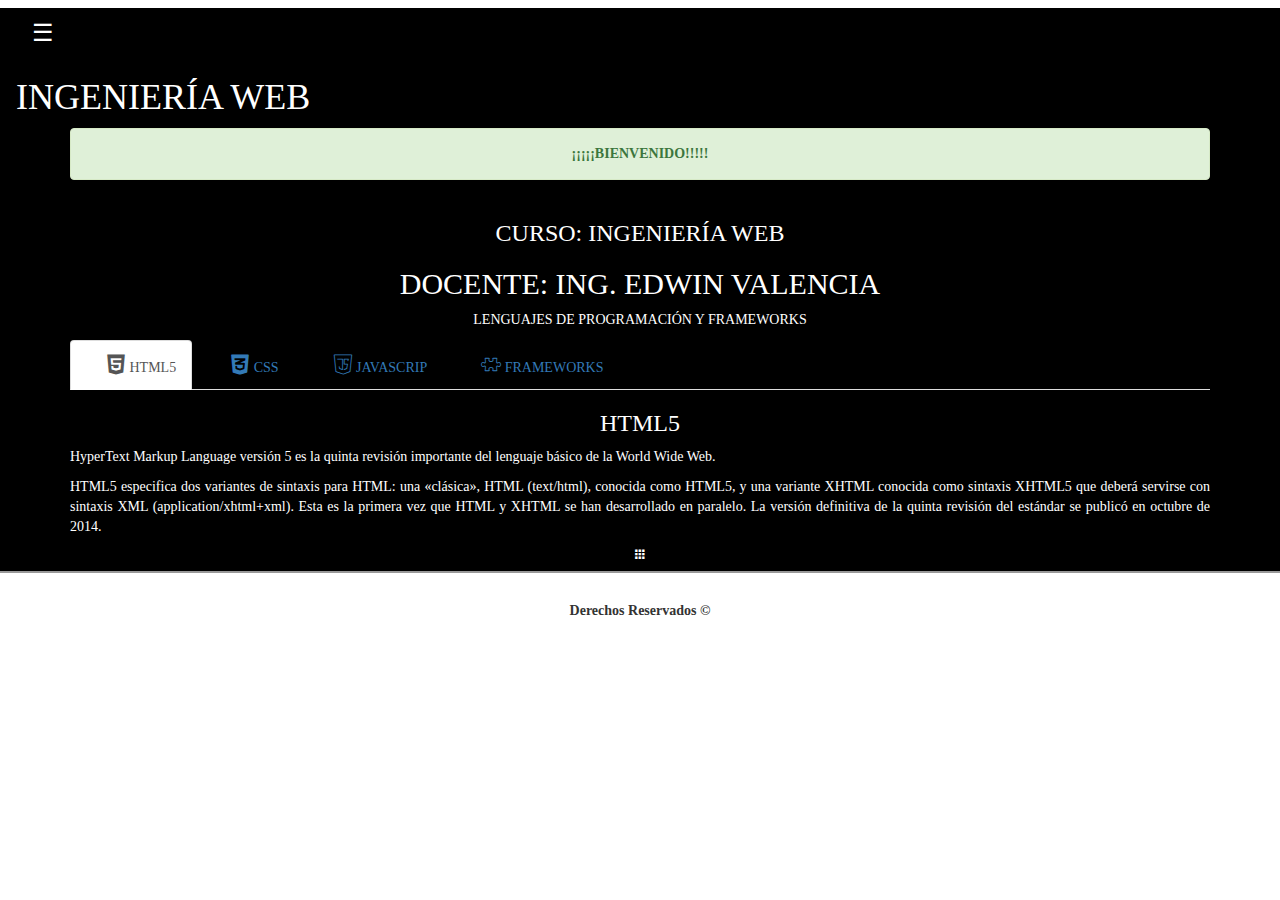
==== commit 7869a6cc: "NC" ====
--- a/lod1.html
+++ b/lod1.html
@@ -78,9 +78,9 @@
 			<div class="tab-content">
 				<div id="html" class="tab-pane fade in active">
 					<h3>HTML5</h3>
-					<p>HyperText Markup Language versión 5 es la quinta revisión
+					<p style="text-align: justify">HyperText Markup Language versión 5 es la quinta revisión
 						importante del lenguaje básico de la World Wide Web.</p>
-					<p>HTML5 especifica dos variantes de sintaxis para HTML: una
+					<p style="text-align: justify">HTML5 especifica dos variantes de sintaxis para HTML: una
 						«clásica», HTML (text/html), conocida como HTML5, y una variante
 						XHTML conocida como sintaxis XHTML5 que deberá servirse con
 						sintaxis XML (application/xhtml+xml). Esta es la primera vez que
@@ -90,12 +90,12 @@
 				</div>
 				<div id="css" class="tab-pane fade">
 					<h3>CSS</h3>
-					<p>Hojas de Estilo en Cascada (Cascading Style Sheets, CSS) es
+					<p style="text-align: justify">Hojas de Estilo en Cascada (Cascading Style Sheets, CSS) es
 						el lenguaje utilizado para describir la presentación de documentos
 						HTML o XML, esto incluye varios lenguajes basados en XML como son
 						XHTML o SVG. CSS describe como debe ser renderizado el elemento
 						estructurado en pantalla, en papel, hablado o en otros medios.</p>
-					<p>CSS es uno de los lenguajes base de la Open Web y posee una
+					<p style="text-align: justify">CSS es uno de los lenguajes base de la Open Web y posee una
 						especificación estandarizada por parte del W3C. Desarrollado en
 						niveles, CSS1 es ahora obsoleto, CSS2.1 es una recomendación y
 						CSS3, ahora dividido en módulos más pequeños, está progresando en
@@ -103,12 +103,12 @@
 				</div>
 				<div id="javascript" class="tab-pane fade">
 					<h3>JAVASCRIPT</h3>
-					<p>JavaScript (JS) es un lenguaje ligero e interpretado,
+					<p style="text-align: justify">JavaScript (JS) es un lenguaje ligero e interpretado,
 						orientado a objetos con funciones de primera clase, más conocido
 						como el lenguaje de script para páginas web, pero también usado en
 						muchos entornos sin navegador, tales como node.js o Apache
 						CouchDB.</p>
-					<p>Es un lenguaje script multi-paradigma, basado en prototipos,
+					<p style="text-align: justify">Es un lenguaje script multi-paradigma, basado en prototipos,
 						dinámico, soporta estilos de programación funcional, orientada a
 						objetos e imperativa.</p>
 				</div>
@@ -127,7 +127,7 @@
 					<div class="tab-content">
 						<div id="w3css" class="tab-pane fade in active">
 							<h3>W3CSS</h3>
-							<p>W3.CSS es un framework moderno de CSS con capacidad de
+							<p style="text-align: justify">W3.CSS es un framework moderno de CSS con capacidad de
 								respuesta incorporada: Más pequeño y más rápido que otros
 								frameworks CSS, fácil de aprender y de usar que otros frameworks
 								CSS. Utiliza sólo CSS estándar (sin biblioteca jQuery o
@@ -138,7 +138,7 @@
 						</div>
 						<div id="bootstrap" class="tab-pane fade">
 							<h3>BOOTSTRAP</h3>
-							<p>Bootstrap es un framework o conjunto de herramientas de
+							<p style="text-align: justify">Bootstrap es un framework o conjunto de herramientas de
 								Código abierto para diseño de sitios y aplicaciones web.
 								Contiene plantillas de diseño con tipografía, formularios,
 								botones, cuadros, menús de navegación y otros elementos de
@@ -148,7 +148,7 @@
 						</div>
 						<div id="material" class="tab-pane fade">
 							<h3>MATERIAL DESIGN</h3>
-							<p>Material Design Lite le permite agregar una apariencia de
+							<p style="text-align: justify">Material Design Lite le permite agregar una apariencia de
 								diseño de materiales a sus sitios web. No se basa en ningún
 								framework de JavaScript y tiene como objetivo optimizar el uso
 								de dispositivos cruzados, degradar graciosamente en navegadores
--- a/css/mystyle.css
+++ b/css/mystyle.css
@@ -13,6 +13,12 @@
   font-family: "Allerta Stencil", Sans-serif;
 }
 
+a{ 
+color:#336699; 
+} 
+a:hover{ 
+color:#336670; 
+} 
 
 .zoom{
 	font-size:1em;
